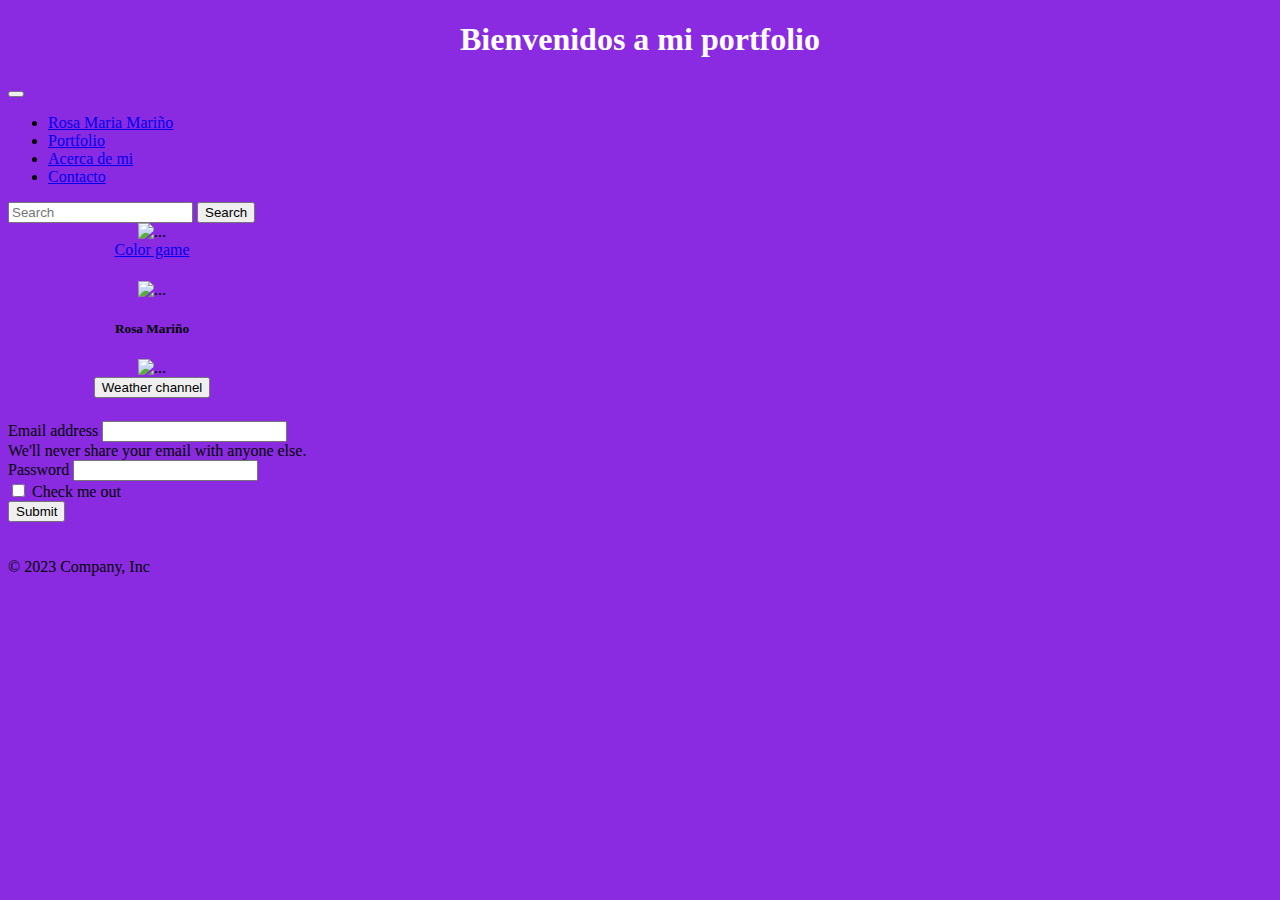
==== index.html @ 55f521dd "first time commit" ====
<!DOCTYPE html>
<html lang="en">
<head>
    <meta charset="UTF-8">
    <meta http-equiv="X-UA-Compatible" content="IE=edge">
    <meta name="viewport" content="width=device-width, initial-scale=1.0">
    <title>Document</title>
    <link href="https://cdn.jsdelivr.net/npm/bootstrap@5.3.0/dist/css/bootstrap.min.css" rel="stylesheet" integrity="sha384-9ndCyUaIbzAi2FUVXJi0CjmCapSmO7SnpJef0486qhLnuZ2cdeRhO02iuK6FUUVM" crossorigin="anonymous">
    <link rel="stylesheet" href="style.css">
</head>
<body>
    <h1>Bienvenidos a mi portfolio</h1>
    <div>
      <nav class="navbar navbar-expand-lg bg-light">
          <div class="container-fluid">

            <button class="navbar-toggler" type="button" data-bs-toggle="collapse" data-bs-target="#navbarSupportedContent" aria-controls="navbarSupportedContent" aria-expanded="false" aria-label="Toggle navigation">
              <span class="navbar-toggler-icon"></span>
            </button>
            <div class="collapse navbar-collapse" id="navbarSupportedContent">
              <ul class="navbar-nav me-auto mb-2 mb-lg-0">
                <li class="nav-item">
                  <a class="nav-link active" aria-current="page" href="#">Rosa Maria Mariño</a>
                </li>
                <li class="nav-item">
                  <a class="nav-link" href="#extra-credit">Portfolio</a>
                </li>
                <li class="nav-item">
                  <a class="nav-link active" aria-current="page" href="#">Acerca de mi</a>
                </li>
                <li class="nav-item">
                  <a class="nav-link active" aria-current="page" href="#">Contacto</a>
                </li>
                
              </ul>
              <form class="d-flex" role="search">
                <input class="form-control me-2" type="search" placeholder="Search" aria-label="Search">
                <button class="btn btn-outline-success" type="Enviar">Search</button>
              </form>
            </div>
          </div>
      </nav>
    </div>





    <!-- Fila cards -->
    <div class="row">
      <!-- Columna 1 -->
      <div class="col-4">
        <div class="card" style="width: 18rem; text-align: center;">
          <img src="https://mdbcdn.b-cdn.net/img/new/avatars/5.webp" class="card-img-top" alt="...">
          <div class="card-body">
            <a href="./color-game/index.html" class="btn btn-primary">Color game</a>
            <h5 class="card-title"></h5>
          </div> 
        </div>
      </div>

      <!-- Columna 2 -->
      <div class="col-4">
        <div class="card" style="width: 18rem; text-align: center;">
          <img src="https://mdbcdn.b-cdn.net/img/new/avatars/5.webp" class="card-img-top" alt="...">
          
          <div class="card-body">
          <h5 class="card-title">Rosa Mariño </h5>
        </div>
      </div>
      </div>

      <!-- Columna 3 -->
      <div class="col-4">
        <div class="card" style="width: 18rem; text-align: center;">
          <img src="https://mdbcdn.b-cdn.net/img/new/avatars/5.webp" class="card-img-top" alt="...">
          
          <div class="card-body">
            <button type="submit" class="btn btn-primary">Weather channel</button>
          <h5 class="card-title"> </h5>
        </div>
      </div>
    </div>
    </div>








                    
             
            
            
            <div class="row">
                <div class="col-sm-4">
                    <form>
                        <div class="mb-3">
                        <label for="exampleInputEmail1" class="form-label">Email address</label>
                        <input type="email" class="form-control" id="exampleInputEmail1" aria-describedby="emailHelp">
                        <div id="emailHelp" class="form-text">We'll never share your email with anyone else.</div>
                        </div>
                        <div class="mb-3">
                        <label for="exampleInputPassword1" class="form-label">Password</label>
                        <input type="password" class="form-control" id="exampleInputPassword1">
                        </div>
                        <div class="mb-3 form-check">
                        <input type="checkbox" class="form-check-input" id="exampleCheck1">
                        <label class="form-check-label" for="exampleCheck1">Check me out</label>
                        </div>
                        <button type="submit" class="btn btn-primary">Submit</button>
                    </form>
                </div>
               
    </div>
    <br><br>
    
    <footer class="d-flex flex-wrap justify-content-between align-items-center py-3 my-4 border-top">
      <div class="col-md-4 d-flex align-items-center">
        <span class="mb-3 mb-md-0 text-body-secondary">© 2023 Company, Inc</span>
      </div>
      
    </footer>
    <script src="https://cdn.jsdelivr.net/npm/@popperjs/core@2.11.5/dist/umd/popper.min.js" integrity="sha384-Xe+8cL9oJa6tN/veChSP7q+mnSPaj5Bcu9mPX5F5xIGE0DVittaqT5lorf0EI7Vk" crossorigin="anonymous"></script>
      <script src="https://cdn.jsdelivr.net/npm/bootstrap@5.2.0-beta1/dist/js/bootstrap.min.js" integrity="sha384-kjU+l4N0Yf4ZOJErLsIcvOU2qSb74wXpOhqTvwVx3OElZRweTnQ6d31fXEoRD1Jy" crossorigin="anonymous"></script>
</body>
</html>
---- style.css ----
body {
    background-color:blueviolet 
  }
  
  .square {
    float: left;
    width: 30%;
    height: 0;
    padding-bottom: 30%;
    background-color: rgb(18, 65, 14);
    margin: 100px;
  }
  
  .container {
    max-width: 600px;
    margin: 0 auto;
  }
  
  h1 {
    color: white;
    text-align: center;
  }
  
  #message{
      color: white;
  
  }
  
  #stripe{
      background-color: grey;
      height: 30px;
      text-align: center;
  }
  
  .selected{
    background-color: red;
  }
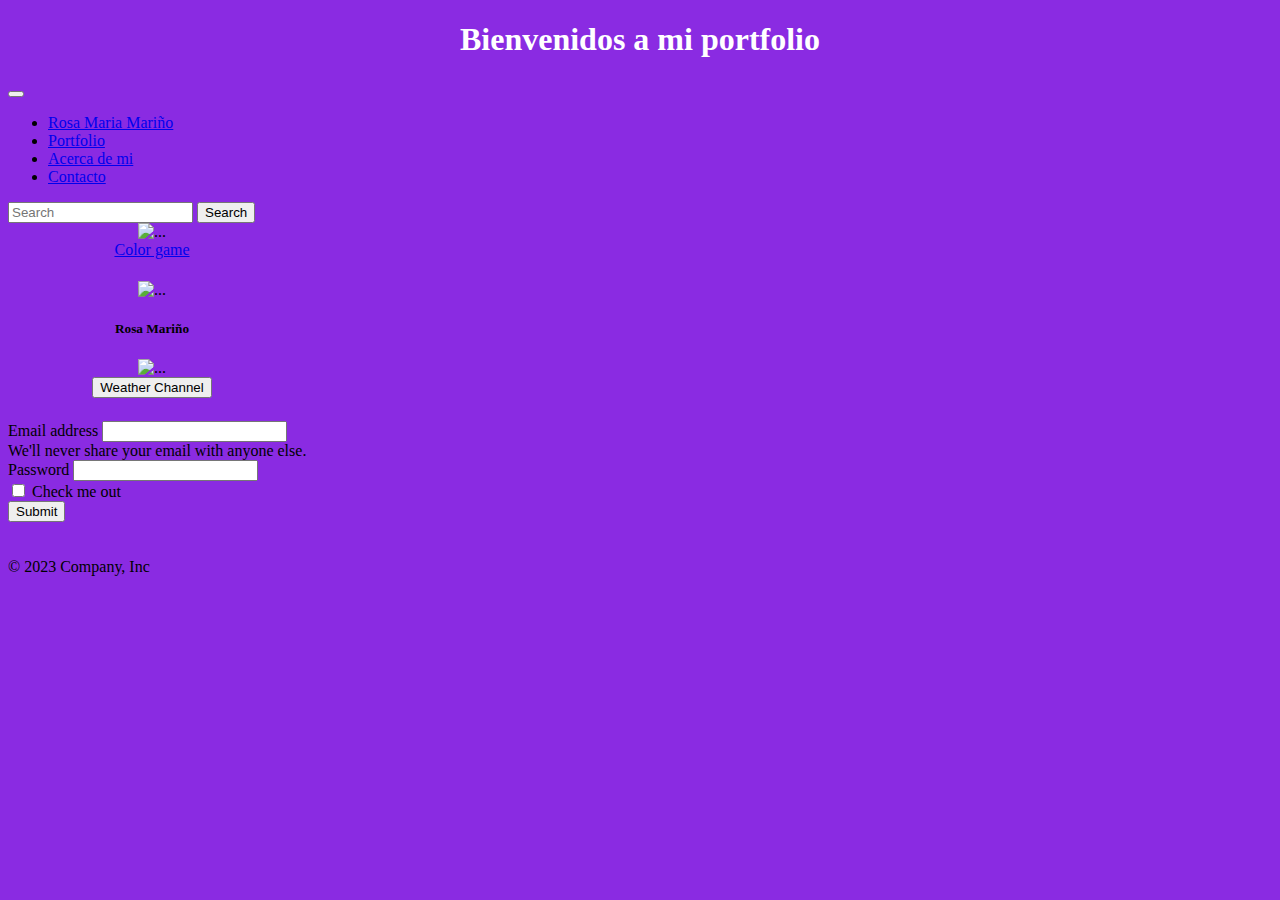
==== commit beb5e348: "Change capitalized title" ====
--- a/index.html
+++ b/index.html
@@ -76,7 +76,7 @@
           <img src="https://mdbcdn.b-cdn.net/img/new/avatars/5.webp" class="card-img-top" alt="...">
           
           <div class="card-body">
-            <button type="submit" class="btn btn-primary">Weather channel</button>
+            <button type="submit" class="btn btn-primary">Weather Channel</button>
           <h5 class="card-title"> </h5>
         </div>
       </div>
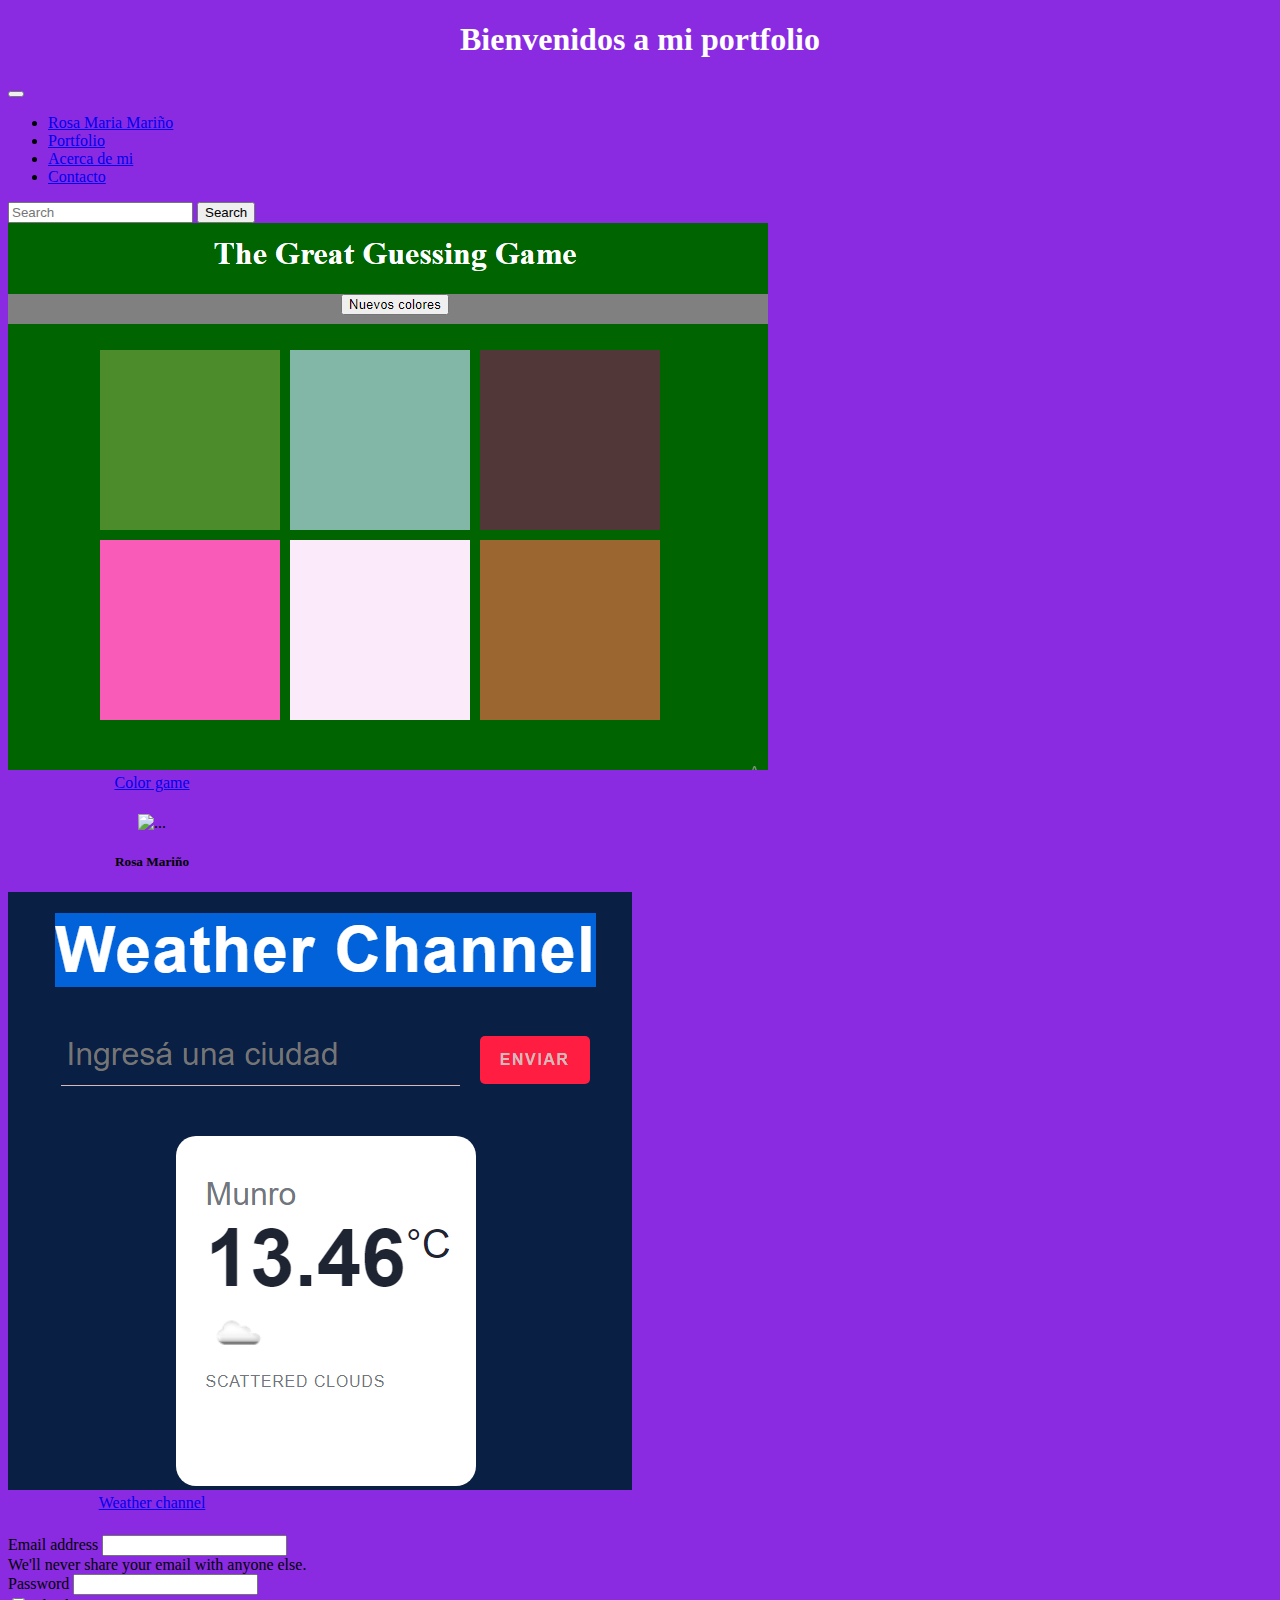
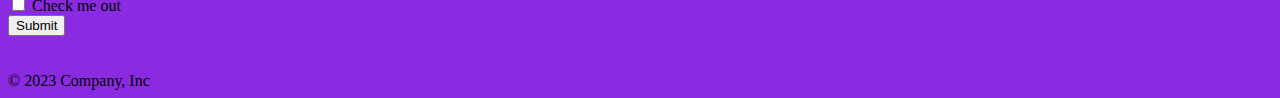
==== commit ce546aee: "cambio fotos" ====
--- a/index.html
+++ b/index.html
@@ -51,7 +51,7 @@
       <!-- Columna 1 -->
       <div class="col-4">
         <div class="card" style="width: 18rem; text-align: center;">
-          <img src="https://mdbcdn.b-cdn.net/img/new/avatars/5.webp" class="card-img-top" alt="...">
+          <img src="colorgamefoto.PNG" class="card-img-top" alt="...">
           <div class="card-body">
             <a href="./color-game/index.html" class="btn btn-primary">Color game</a>
             <h5 class="card-title"></h5>
@@ -73,10 +73,10 @@
       <!-- Columna 3 -->
       <div class="col-4">
         <div class="card" style="width: 18rem; text-align: center;">
-          <img src="https://mdbcdn.b-cdn.net/img/new/avatars/5.webp" class="card-img-top" alt="...">
+          <img src="weatherchannelfoto.PNG" class="card-img-top" alt="...">
           
           <div class="card-body">
-            <button type="submit" class="btn btn-primary">Weather Channel</button>
+            <a href="./weather channel/index.html" class="btn btn-primary">Weather channel</a>
           <h5 class="card-title"> </h5>
         </div>
       </div>
